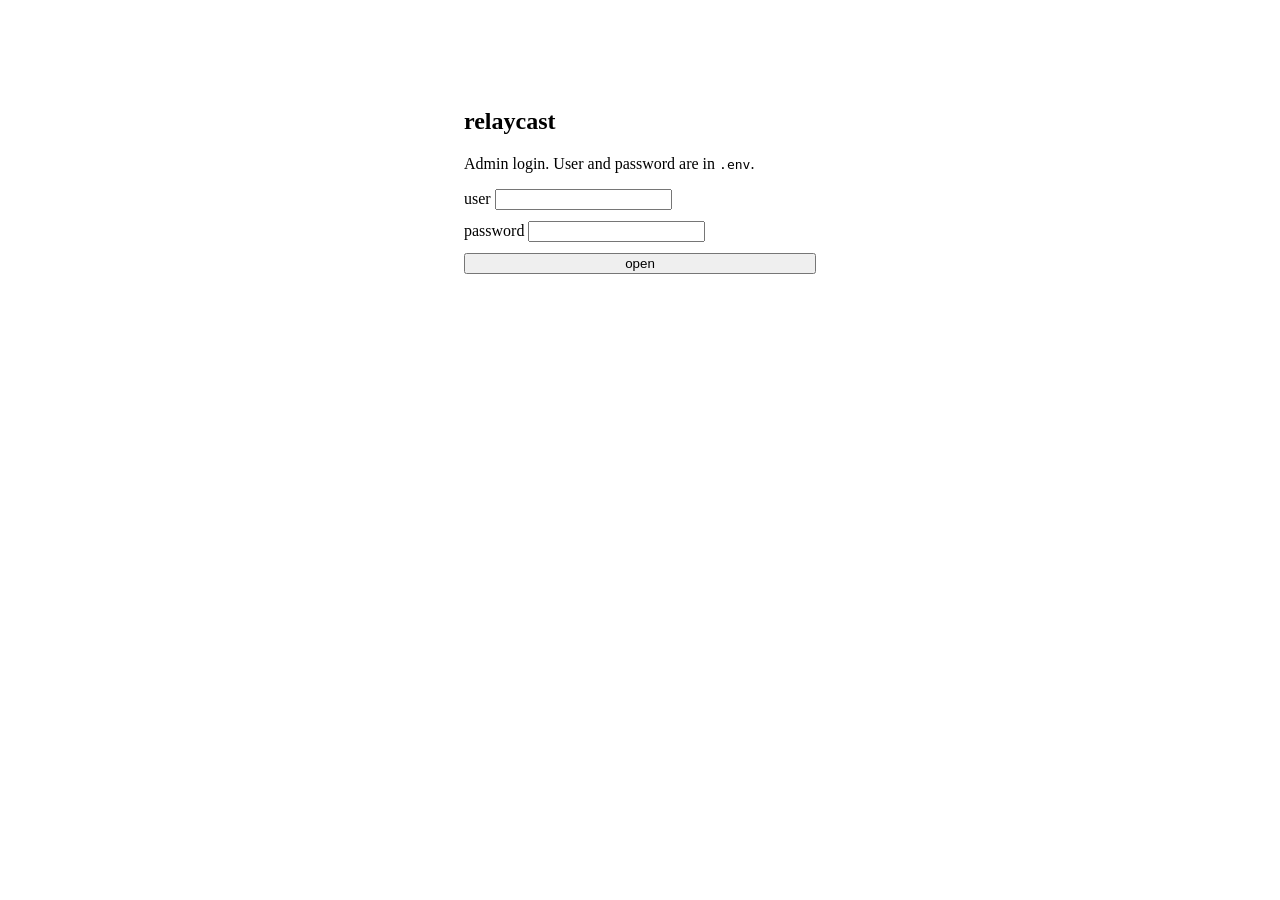
==== relay/static/login.html @ 506f3769 "Add dest hold, cookie login, and Kick ingest URL fix. Cloud-init clones GitHub main; these were only" ====
<!DOCTYPE html>
<html lang="en">
<head>
  <meta charset="utf-8" />
  <meta name="viewport" content="width=device-width, initial-scale=1" />
  <title>relaycast login</title>
  <link rel="stylesheet" href="/static/app.css" />
  <style>
    .login { max-width: 22rem; margin: 12vh auto; }
    .login form { display: grid; gap: 0.7rem; }
    .err { color: var(--bad); font-size: 0.88rem; }
  </style>
</head>
<body>
  <section class="panel login">
    <h1>relaycast</h1>
    <p class="hint">Admin login. User and password are in <code>.env</code>.</p>
    <p class="err" id="err" hidden>Wrong user or password.</p>
    <form method="post" action="/login">
      <label>user <input name="username" type="text" autocomplete="username" required /></label>
      <label>password <input name="password" type="password" autocomplete="current-password" required /></label>
      <button type="submit">open</button>
    </form>
  </section>
  <script>
    if (new URLSearchParams(location.search).get("err")) document.getElementById("err").hidden = false;
  </script>
</body>
</html>
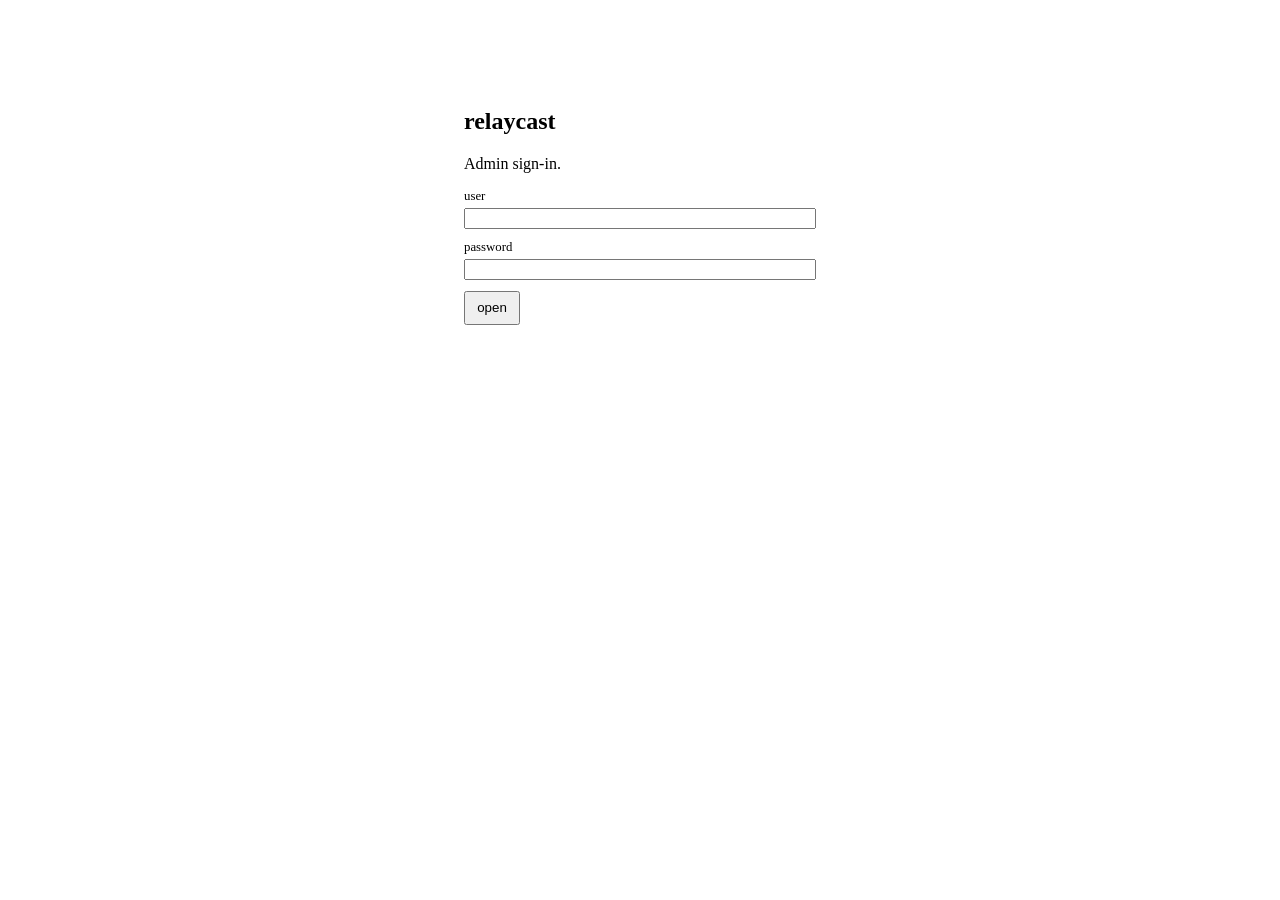
==== commit 9114799a: "Add Kick 720p60/1080p60 switch, host CPU meters, and HTTPS. Kick only unlocks 1080p for growing chan" ====
--- a/relay/static/login.html
+++ b/relay/static/login.html
@@ -4,17 +4,19 @@
   <meta charset="utf-8" />
   <meta name="viewport" content="width=device-width, initial-scale=1" />
   <title>relaycast login</title>
-  <link rel="stylesheet" href="/static/app.css" />
+  <link rel="stylesheet" href="/static/app.css?v=2" />
   <style>
     .login { max-width: 22rem; margin: 12vh auto; }
     .login form { display: grid; gap: 0.7rem; }
+    .login label { display: grid; gap: 0.25rem; font-size: 0.8rem; color: var(--muted); }
+    .login button { padding: 0.45rem 0.7rem; justify-self: start; }
     .err { color: var(--bad); font-size: 0.88rem; }
   </style>
 </head>
 <body>
   <section class="panel login">
     <h1>relaycast</h1>
-    <p class="hint">Admin login. User and password are in <code>.env</code>.</p>
+    <p class="hint">Admin sign-in.</p>
     <p class="err" id="err" hidden>Wrong user or password.</p>
     <form method="post" action="/login">
       <label>user <input name="username" type="text" autocomplete="username" required /></label>
